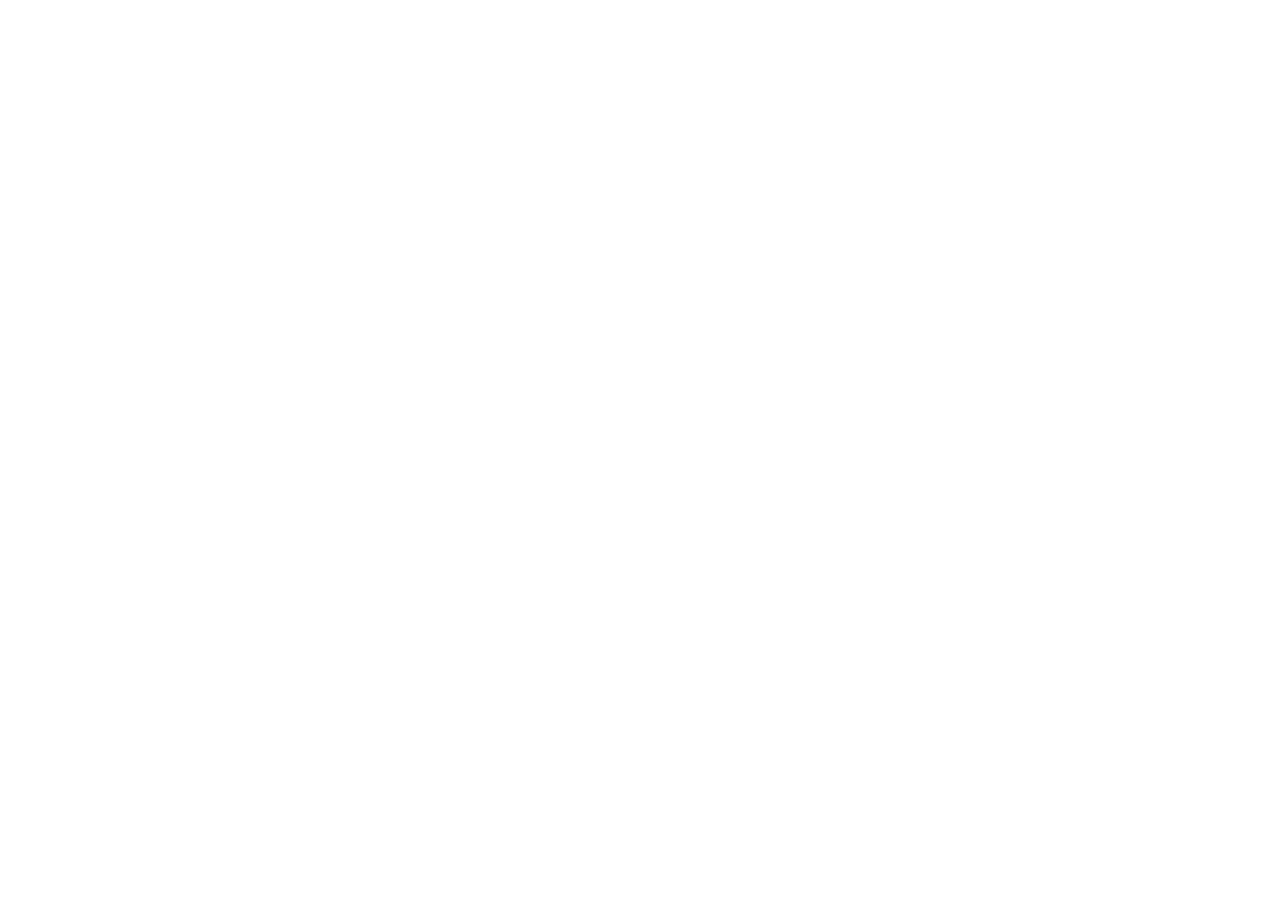
==== Web Fundamentals/JavaScript/Games/Pacman/index.html @ 93f0a438 "pacman" ====
<!DOCTYPE html>
<html lang="en">

<head>
    <meta charset="UTF-8">
    <meta name="viewport" content="width=device-width, initial-scale=1.0">
    <title>Pacman Demo</title>
    <link rel="stylesheet" href="style.css">
</head>

<body>

    <div id="board"></div>
    <script>

        var world = [
            [2, 2, 2, 2, 2, 2, 2, 2, 2, 2],
            [2, 1, 1, 1, 1, 1, 1, 1, 1, 2],
            [2, 1, 1, 1, 1, 1, 1, 1, 1, 2],
            [2, 1, 1, 1, 1, 1, 1, 1, 1, 2],
            [2, 1, 1, 1, 2, 1, 1, 1, 1, 2],
            [2, 1, 1, 1, 2, 2, 1, 2, 1, 2],
            [2, 1, 1, 1, 1, 1, 1, 1, 1, 2],
            [2, 1, 1, 1, 1, 1, 1, 1, 1, 2],
            [2, 1, 1, 1, 1, 1, 1, 1, 1, 2],
            [2, 2, 2, 2, 2, 2, 2, 2, 2, 2]
        ];

        function displayWorld() {
            var output = '';
            for (var i = 0; i < world.length; i++) {
                output += "<div class='row'>";
                for (var j = 0; j < world[i].length; j++) {
                    if (world[i][j] == 2) {
                        output += "<div class='brick'></div>"
                    }
                    else if (world[i][j] == 1) {
                        output += "<div class='coin'></div>"
                    }
                    if (world[i][j] == 0) {
                        output += "<div class='empty'></div>"
                    }
                }
                output += "</div>"
            }
            // console.log(output)
            // document.querySelector("#board").innerHTML = output;
            document.getElementById('board').innerHTML = output;
            document.getElementsByClassName('coin')
        }
        displayWorld()


    </script>

</body>

</html>
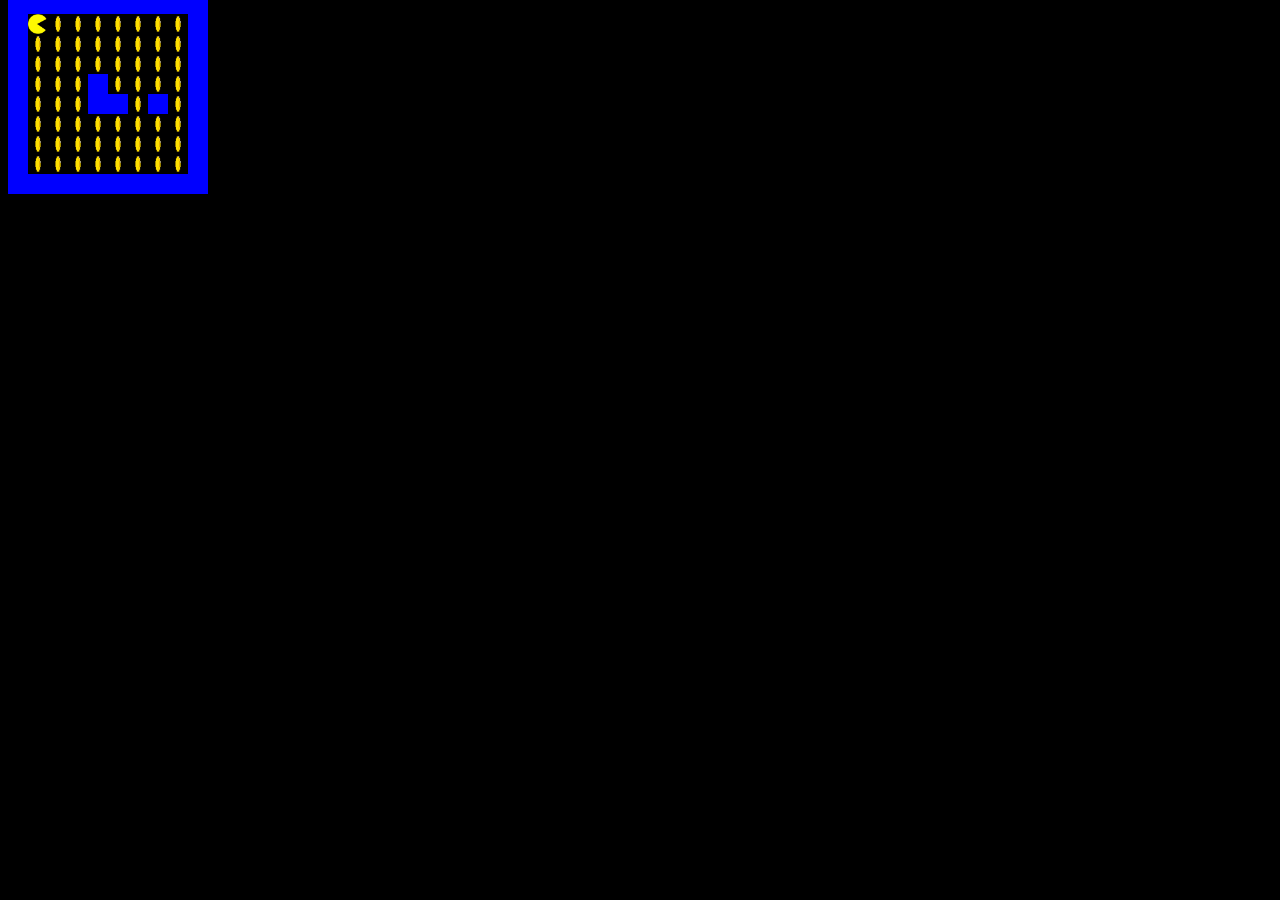
==== commit 7ef046b5: "pacman is on the move!" ====
--- a/Web Fundamentals/JavaScript/Games/Pacman/index.html
+++ b/Web Fundamentals/JavaScript/Games/Pacman/index.html
@@ -11,11 +11,12 @@
 <body>
 
     <div id="board"></div>
+
     <script>
 
         var world = [
             [2, 2, 2, 2, 2, 2, 2, 2, 2, 2],
-            [2, 1, 1, 1, 1, 1, 1, 1, 1, 2],
+            [2, 3, 1, 1, 1, 1, 1, 1, 1, 2],
             [2, 1, 1, 1, 1, 1, 1, 1, 1, 2],
             [2, 1, 1, 1, 1, 1, 1, 1, 1, 2],
             [2, 1, 1, 1, 2, 1, 1, 1, 1, 2],
@@ -40,15 +41,111 @@
                     if (world[i][j] == 0) {
                         output += "<div class='empty'></div>"
                     }
+                    if (world[i][j] == 3) {
+                        output += "<div id='pacman'></div>"
+                    }
                 }
                 output += "</div>"
             }
             // console.log(output)
             // document.querySelector("#board").innerHTML = output;
             document.getElementById('board').innerHTML = output;
-            document.getElementsByClassName('coin')
+            // document.getElementsByClassName('coin')
         }
         displayWorld()
+
+        var onTheMove = false;
+
+        var p_x = 1;
+        var p_y = 1;
+
+        document.onkeyup = function (e) {
+            onTheMove = false;
+        }
+
+        document.onkeydown = function (e) {
+
+            switch (e.keyCode) {
+                case 87:
+                    onTheMove = true;
+                    moveUp();
+                    break;
+                case 83:
+                    onTheMove = true;
+                    moveDown();
+                    break;
+                case 65:
+                    onTheMove = true;
+                    moveLeft();
+                    break;
+                case 68:
+                    onTheMove = true;
+                    moveRight();
+                    break;
+            }
+            // console.log(e.keyCode);
+        }
+        setInterval(() => {
+            displayWorld();
+            findPacMan();
+        }, 10);
+
+
+        function findPacMan() {
+            for (let y = 0; y < world.length; y++) {
+                for (let x = 0; x < world[y].length; x++) {
+                    if (world[y][x] == 3) {
+                        p_x = x;
+                        p_y = y;
+                    }
+                }
+            }
+        }
+
+        function moveRight() {
+            if (world[p_y][p_x + 1] !== 2) {
+                // Move Right Function
+                world[p_y][p_x] = 0; // Sitting Here , Change to Zero!
+                world[p_y][p_x + 1] = 3; // Change next block to PacMan
+            }
+        }
+        function moveLeft() {
+            if (world[p_y][p_x - 1] !== 2) {
+                // Move Right Function
+                world[p_y][p_x] = 0; // Sitting Here , Change to Zero!
+                world[p_y][p_x - 1] = 3; // Change next block to PacMan
+            }
+        }
+        function moveUp() {
+            if (world[p_y - 1][p_x] !== 2) {
+                // Move Right Function
+                world[p_y][p_x] = 0; // Sitting Here , Change to Zero!
+                world[p_y - 1][p_x] = 3; // Change next block to PacMan
+            }
+        }
+        function moveDown() {
+            if (world[p_y + 1][p_x] !== 2) {
+                // Move Right Function
+                world[p_y][p_x] = 0; // Sitting Here , Change to Zero!
+                world[p_y + 1][p_x] = 3; // Change next block to PacMan
+            }
+        }
+
+        // function moveRight() {
+        //     for (let i = 0; i < world.length; i++) {
+        //         for (let j = 0; j < world[i].length; j++) {
+        //             if (world[i][j] == 3) {
+        //                 if (world[i][j + 1] == 2 || onTheMove == false) {
+        //                     world[i][j] = 3
+        //                 } else {
+        //                     world[i][j + 1] = 3;
+        //                     world[i][j] = 0
+        //                 }
+        //             }
+        //         }
+        //     }
+        // }
+
 
 
     </script>
--- a/Web Fundamentals/JavaScript/Games/Pacman/style.css
+++ b/Web Fundamentals/JavaScript/Games/Pacman/style.css
@@ -0,0 +1,27 @@
+*{
+    margin-top: -2px;
+}
+body{
+    background-color: black;
+}
+div.row div{
+    width: 20px;
+    height: 20px;
+    display: inline-block;
+}
+div.brick{
+    background-color: blue;
+}
+div.coin{
+    background: url('./assets/bigpacmancoin.gif');
+    background-size: contain;
+}
+div#pacman{
+    background: url('./assets/pacman.gif');
+    background-size: contain;
+    width: 20px;
+    height: 20px;
+}
+.empty{
+
+}
